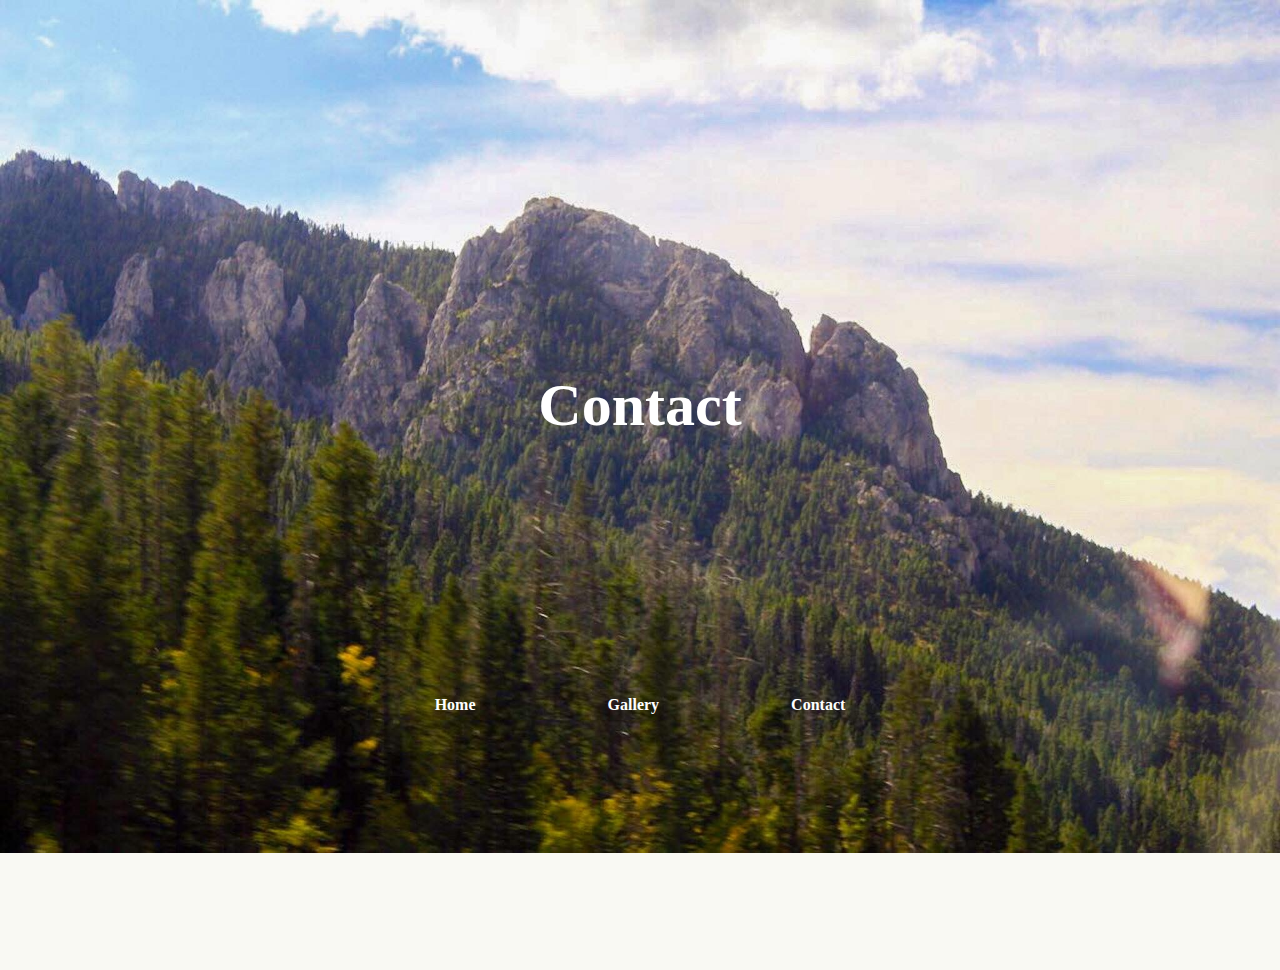
==== contact.html @ 4b94598c "basics of index page" ====
<!DOCTYPE html>
<html lang="en">
<head>
    <meta charset="UTF-8">
    <meta name="viewport" content="width=device-width, initial-scale=1.0">
    <link rel="stylesheet" href="assets/css/style.css">
    <title>Document</title>
</head>
<body>
    <div id="header">
        <img src="assets/images/IMG_0839.JPG" alt="img" width="100%">
        <h1>Contact</h1>
        <div id="nav">
            <a href="index.html">Home</a>
            <a href="gallery.html">Gallery</a>
            <a href="contact.html">Contact</a>
        </div>
    </div>
</body>
</html>
---- assets/css/style.css ----
body {
    margin: 0;
    width: 100%;
    background-color: #F9F9F3;
}

#header {
    width: 100%;
    padding-left: -2%;
    color: whitesmoke;
}

#header img {
    margin: auto;
    display: ;

}

#header h1 {
    margin-top: -38%;
    margin-bottom: 20%;
    text-align: center;
    color: white;
    font-size: 60px;
    font-weight: 900;
}

#nav {
    margin-bottom: 20%;
    text-align: center;
}

#nav a {
    color: white;
    text-decoration: none;
    font-size: medium;
    font-weight: 600;
    margin: 5%;
    
}

#middle-section {
    width: 90%;
    margin: auto;
}

#middle-section img {
    margin: 1%;
}

#about {
    width: 50%;
    margin: 1%;
    text-align: center;
    color: #585E61;
    font-weight: 700;
}

#about h3 {
    font-size: xx-large;
    margin-bottom: auto;
}

#about p {
    padding: 5%;
}

#section {
    display: flex;
}

#footer {
    text-align: center;
    position: static;
    margin-top: 35%;
    margin-bottom: 0;
    background-color: #F2F3F4;
    height: 150px;
}

#footer h3 {
    color: #585E61;
    padding-top: 5%;
    font-size: x-large;
}

#footer p {
    font-size: xx-small;
    padding: 10px;
}
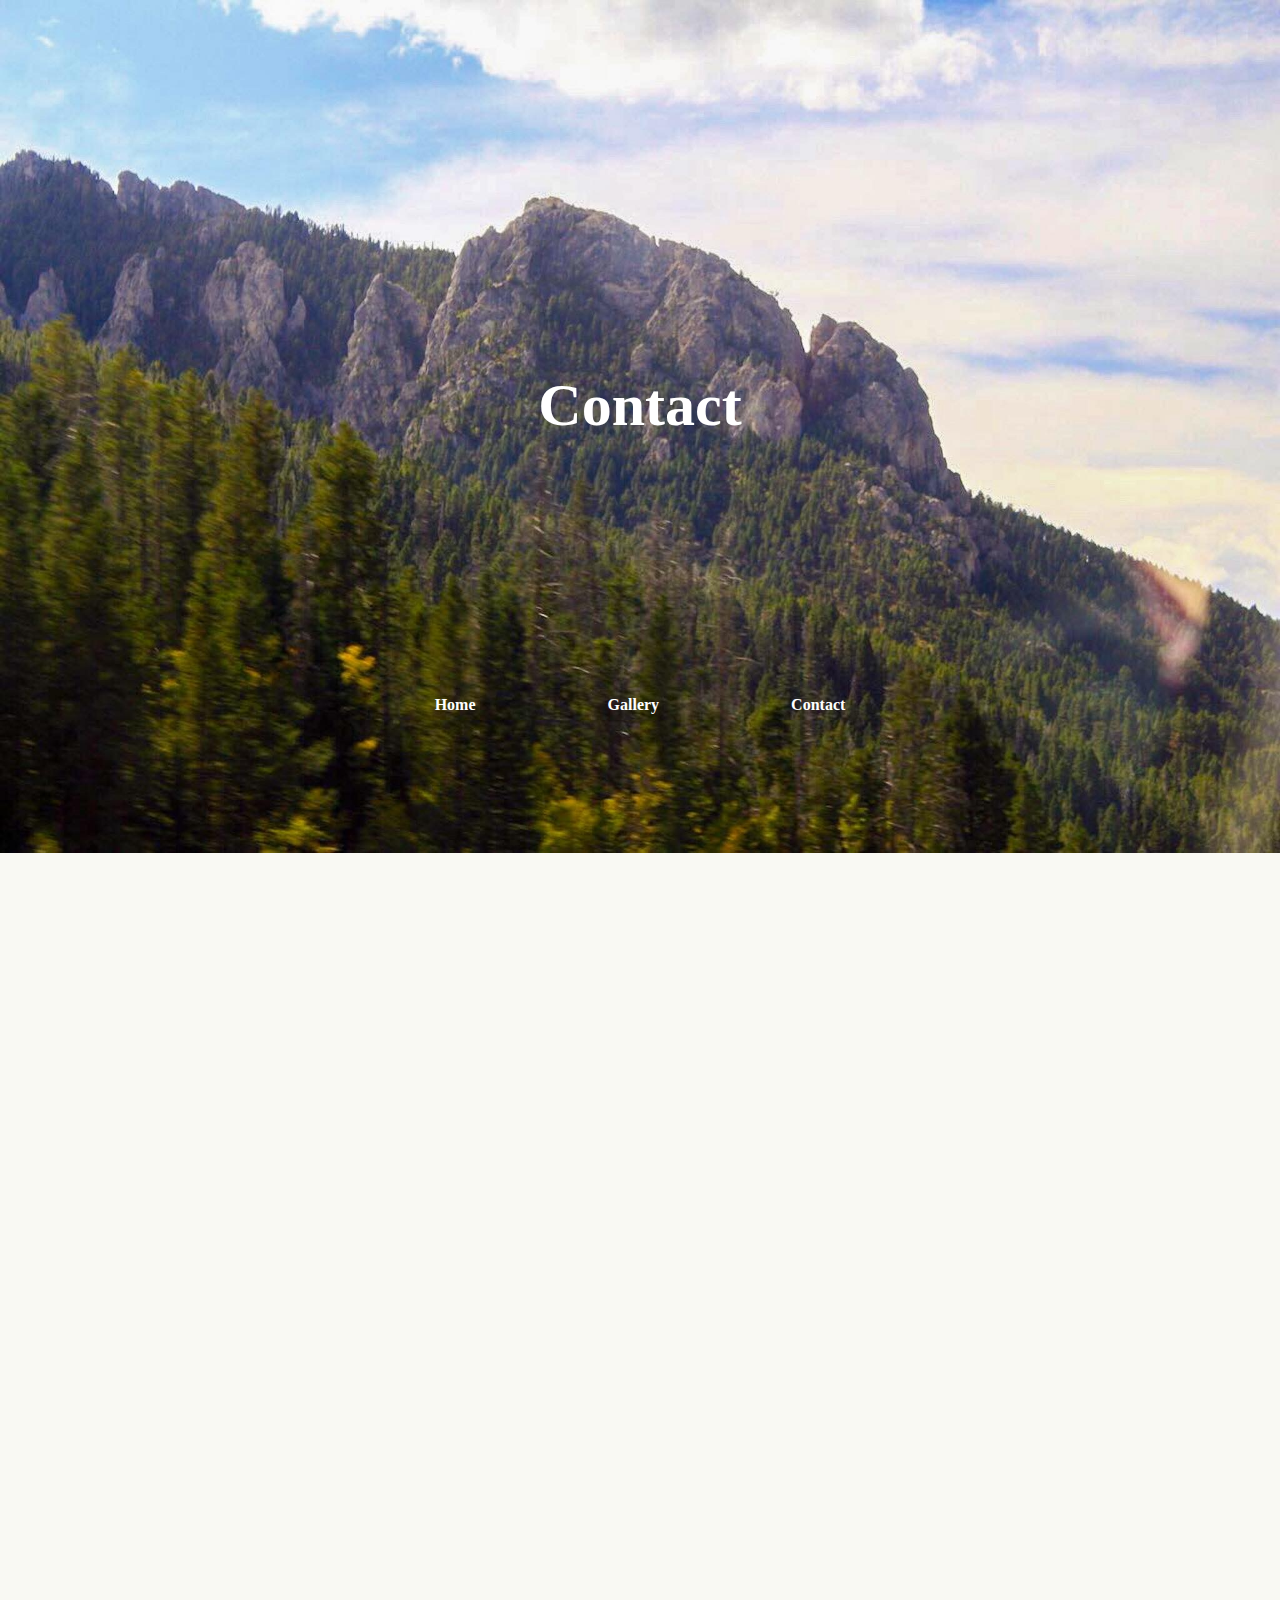
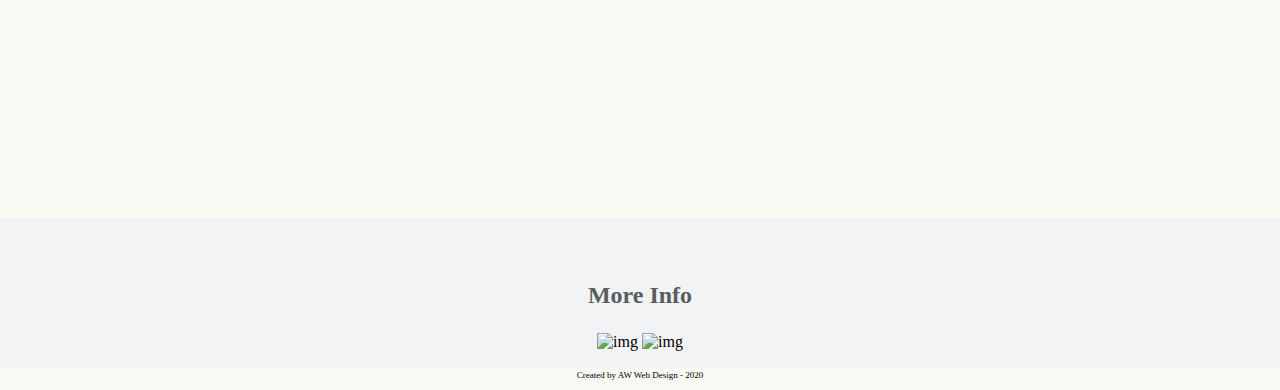
==== commit 20b47439: "contact some" ====
--- a/contact.html
+++ b/contact.html
@@ -16,5 +16,22 @@
             <a href="contact.html">Contact</a>
         </div>
     </div>
+
+    <div id="contact-section">
+        
+    </div>
+
+
+
+
+
+    <div id="footer">
+        <h3>More Info</h3>        
+        <div id="links">
+            <img src="" alt="img">
+            <img src="" alt="img">
+        </div>
+        <p>Created by AW Web Design - 2020</p>
+    </div>
 </body>
 </html>--- a/assets/css/style.css
+++ b/assets/css/style.css
@@ -87,4 +87,8 @@
 #footer p {
     font-size: xx-small;
     padding: 10px;
+}
+
+#contact-section {
+    height: 400px;
 }